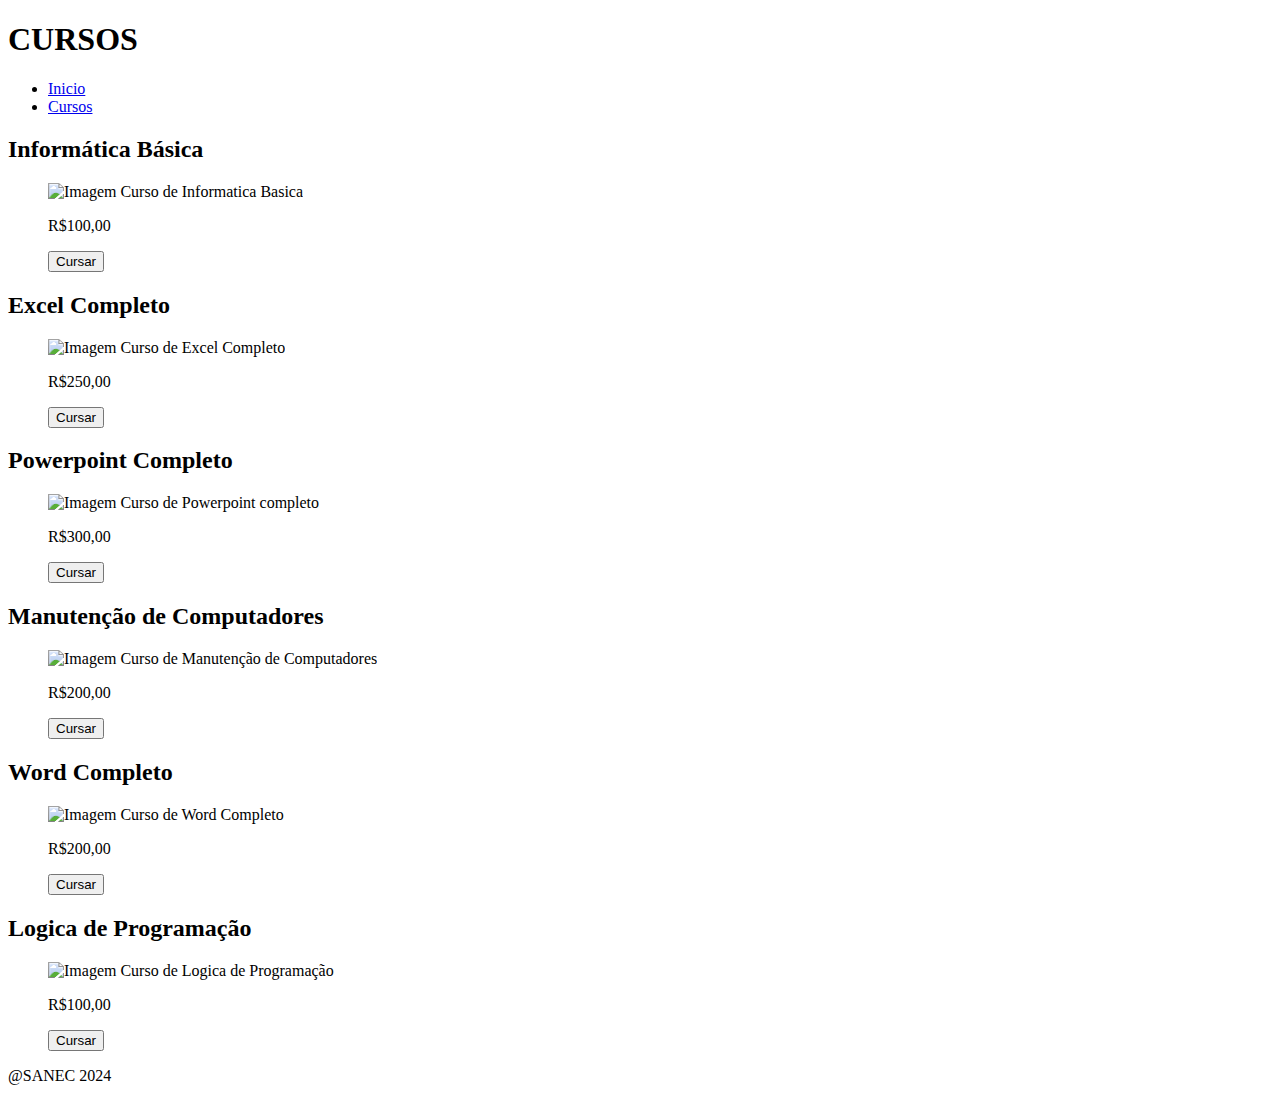
==== cursos.html @ 5b3a822d "Add files via upload" ====
<!DOCTYPE html>
<html lang="pt-br">

<head>
    <meta charset="UTF-8">
    <meta name="viewport" content="width=device-width, initial-scale=1.0">
    <title>Cursos</title>
</head>

<body>
    <header>
        <h1>CURSOS</h1>
        <nav>
            <ul>
                <li><a href="index.html">Inicio</a></li>
                <li><a href="cursos.html">Cursos</a></li>
            </ul>
        </nav>
    </header>
    <main>
        <section>
            <h2>Informática Básica</h2>
            <figure>
                <img src="img/Informática-Básica.jpg" alt="Imagem Curso de Informatica Basica" width="150">
                <p>R$100,00</p>
                <form action="informatica.html">
                    <input type="submit" value="Cursar" name="Cursar">
                </form>
            </figure>
        </section>
        <section>
            <h2>Excel Completo</h2>
            <figure>
                <img src="img/excel-completo.png" alt="Imagem Curso de Excel Completo" width="150">
                <p>R$250,00</p>
                <form action="excel.html">
                    <input type="submit" value="Cursar" name="Cursar">
                </form>
            </figure>
        </section>
        <section>
            <h2>Powerpoint Completo</h2>
            <figure>
                <img src="img/powerpoint-completo.png" alt="Imagem Curso de Powerpoint completo" width="150">
                <p>R$300,00</p>
                <form action="powerpoint.html">
                    <input type="submit" value="Cursar" name="Cursar">
                </form>
            </figure>
        </section>
        <section>
            <h2>Manutenção de Computadores</h2>
            <figure>
                <img src="img/manutencao.jpg" alt="Imagem Curso de Manutenção de Computadores" width="150">
                <p>R$200,00</p>
                <form action="manutencao.html">
                    <input type="submit" value="Cursar" name="Cursar">
                </form>
            </figure>
        </section>
        <section>
            <h2>Word Completo</h2>
            <figure>
                <img src="img/word-completo.webp" alt="Imagem Curso de Word Completo" width="150">
                <p>R$200,00</p>
                <form action="word.html">
                    <input type="submit" value="Cursar" name="Cursar">
                </form>
            </figure>
        </section>
        <section>
            <h2>Logica de Programação</h2>
            <figure>
                <img src="img/logica-programacao.jpeg" alt="Imagem Curso de Logica de Programação" width="150">
                <p>R$100,00</p>
                <form action="logicaprogramacao.html">
                    <input type="submit" value="Cursar" name="Cursar">
                </form>
            </figure>
        </section>

    </main>
    <footer>
        @SANEC 2024 
    </footer>

</body>

</html>
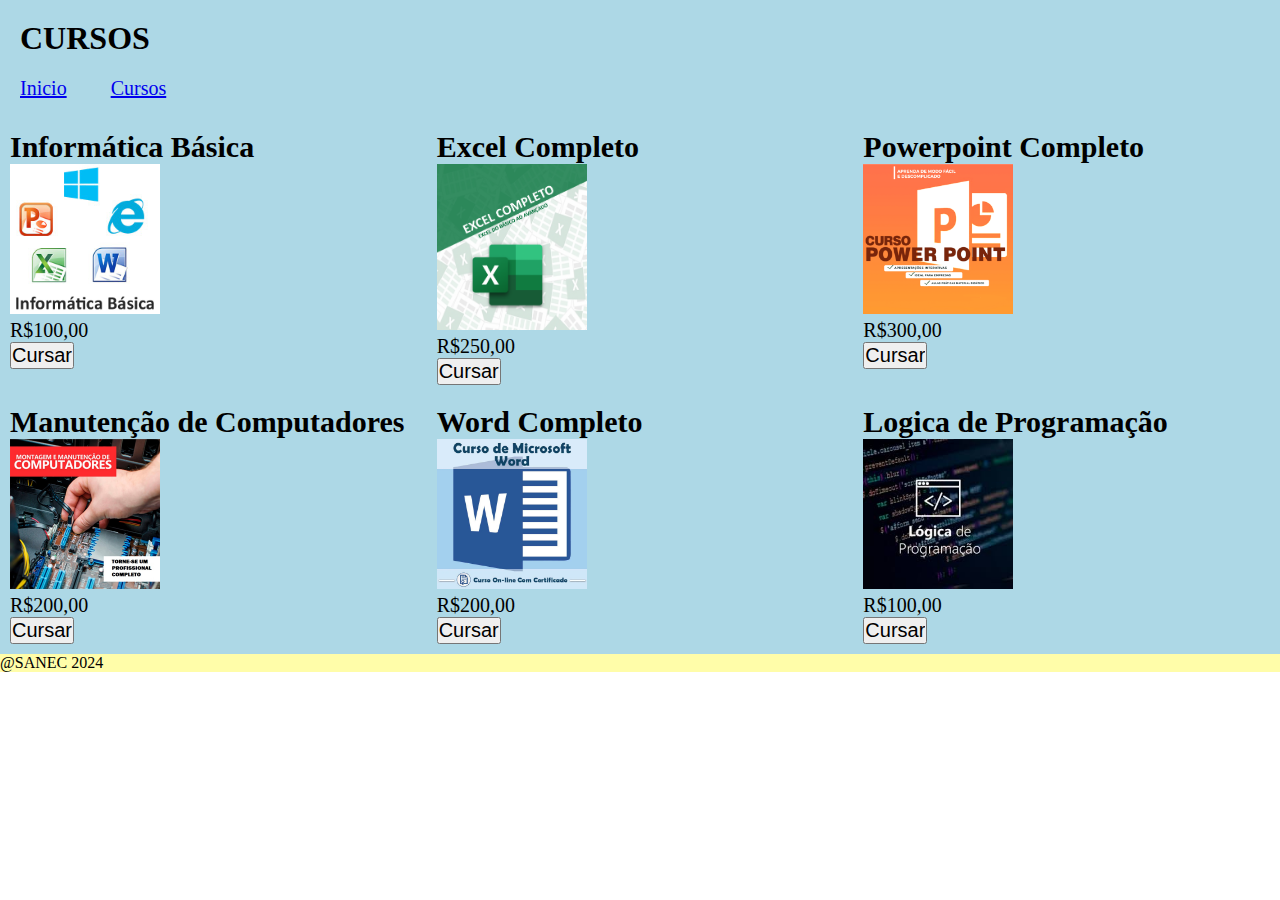
==== commit 287cf1ec: "Add files via upload" ====
--- a/cursos.html
+++ b/cursos.html
@@ -5,6 +5,7 @@
     <meta charset="UTF-8">
     <meta name="viewport" content="width=device-width, initial-scale=1.0">
     <title>Cursos</title>
+    <link rel="stylesheet" href="CSS/cursos.css">
 </head>
 
 <body>
@@ -18,70 +19,71 @@
         </nav>
     </header>
     <main>
-        <section>
-            <h2>Informática Básica</h2>
-            <figure>
-                <img src="img/Informática-Básica.jpg" alt="Imagem Curso de Informatica Basica" width="150">
-                <p>R$100,00</p>
-                <form action="informatica.html">
-                    <input type="submit" value="Cursar" name="Cursar">
-                </form>
-            </figure>
-        </section>
-        <section>
-            <h2>Excel Completo</h2>
-            <figure>
-                <img src="img/excel-completo.png" alt="Imagem Curso de Excel Completo" width="150">
-                <p>R$250,00</p>
-                <form action="excel.html">
-                    <input type="submit" value="Cursar" name="Cursar">
-                </form>
-            </figure>
-        </section>
-        <section>
-            <h2>Powerpoint Completo</h2>
-            <figure>
-                <img src="img/powerpoint-completo.png" alt="Imagem Curso de Powerpoint completo" width="150">
-                <p>R$300,00</p>
-                <form action="powerpoint.html">
-                    <input type="submit" value="Cursar" name="Cursar">
-                </form>
-            </figure>
-        </section>
-        <section>
-            <h2>Manutenção de Computadores</h2>
-            <figure>
-                <img src="img/manutencao.jpg" alt="Imagem Curso de Manutenção de Computadores" width="150">
-                <p>R$200,00</p>
-                <form action="manutencao.html">
-                    <input type="submit" value="Cursar" name="Cursar">
-                </form>
-            </figure>
-        </section>
-        <section>
-            <h2>Word Completo</h2>
-            <figure>
-                <img src="img/word-completo.webp" alt="Imagem Curso de Word Completo" width="150">
-                <p>R$200,00</p>
-                <form action="word.html">
-                    <input type="submit" value="Cursar" name="Cursar">
-                </form>
-            </figure>
-        </section>
-        <section>
-            <h2>Logica de Programação</h2>
-            <figure>
-                <img src="img/logica-programacao.jpeg" alt="Imagem Curso de Logica de Programação" width="150">
-                <p>R$100,00</p>
-                <form action="logicaprogramacao.html">
-                    <input type="submit" value="Cursar" name="Cursar">
-                </form>
-            </figure>
-        </section>
-
+        <div class="cursos">
+            <section>
+                <h2>Informática Básica</h2>
+                <figure>
+                    <img src="img/Informática-Básica.jpg" alt="Imagem Curso de Informatica Basica" width="150">
+                    <p>R$100,00</p>
+                    <form action="informatica.html">
+                        <input type="submit" value="Cursar" name="Cursar">
+                    </form>
+                </figure>
+            </section>
+            <section>
+                <h2>Excel Completo</h2>
+                <figure>
+                    <img src="img/excel-completo.png" alt="Imagem Curso de Excel Completo" width="150">
+                    <p>R$250,00</p>
+                    <form action="excel.html">
+                        <input type="submit" value="Cursar" name="Cursar">
+                    </form>
+                </figure>
+            </section>
+            <section>
+                <h2>Powerpoint Completo</h2>
+                <figure>
+                    <img src="img/powerpoint-completo.png" alt="Imagem Curso de Powerpoint completo" width="150">
+                    <p>R$300,00</p>
+                    <form action="powerpoint.html">
+                        <input type="submit" value="Cursar" name="Cursar">
+                    </form>
+                </figure>
+            </section>
+            <section>
+                <h2>Manutenção de Computadores</h2>
+                <figure>
+                    <img src="img/manutencao.jpg" alt="Imagem Curso de Manutenção de Computadores" width="150">
+                    <p>R$200,00</p>
+                    <form action="manutencao.html">
+                        <input type="submit" value="Cursar" name="Cursar">
+                    </form>
+                </figure>
+            </section>
+            <section>
+                <h2>Word Completo</h2>
+                <figure>
+                    <img src="img/word-completo.webp" alt="Imagem Curso de Word Completo" width="150">
+                    <p>R$200,00</p>
+                    <form action="word.html">
+                        <input type="submit" value="Cursar" name="Cursar">
+                    </form>
+                </figure>
+            </section>
+            <section>
+                <h2>Logica de Programação</h2>
+                <figure>
+                    <img src="img/logica-programacao.jpeg" alt="Imagem Curso de Logica de Programação" width="150">
+                    <p>R$100,00</p>
+                    <form action="logicaprogramacao.html">
+                        <input type="submit" value="Cursar" name="Cursar">
+                    </form>
+                </figure>
+            </section>
+        </div>
     </main>
     <footer>
-        @SANEC 2024 
+        @SANEC 2024
     </footer>
 
 </body>
--- a/CSS/cursos.css
+++ b/CSS/cursos.css
@@ -0,0 +1,34 @@
+*{
+    padding: 0;
+    margin: 0;
+}
+header{
+    background-color: lightblue;
+    padding-bottom: 20px;
+}
+ul li{
+    display: inline;
+    padding: 20px;
+    font-size: 20px;
+}
+h1{
+    padding: 20px;
+}
+main{
+    background-color: lightblue;
+}
+footer{
+    background-color:#fffd93cb ;
+}
+section{
+    background-color: lightblue;
+    padding: 10px;
+    font-size: 20px;
+}
+.cursos{
+    display: grid;
+    grid-template-columns: repeat(3,1fr);
+}
+input{
+    font-size: 20px;
+}